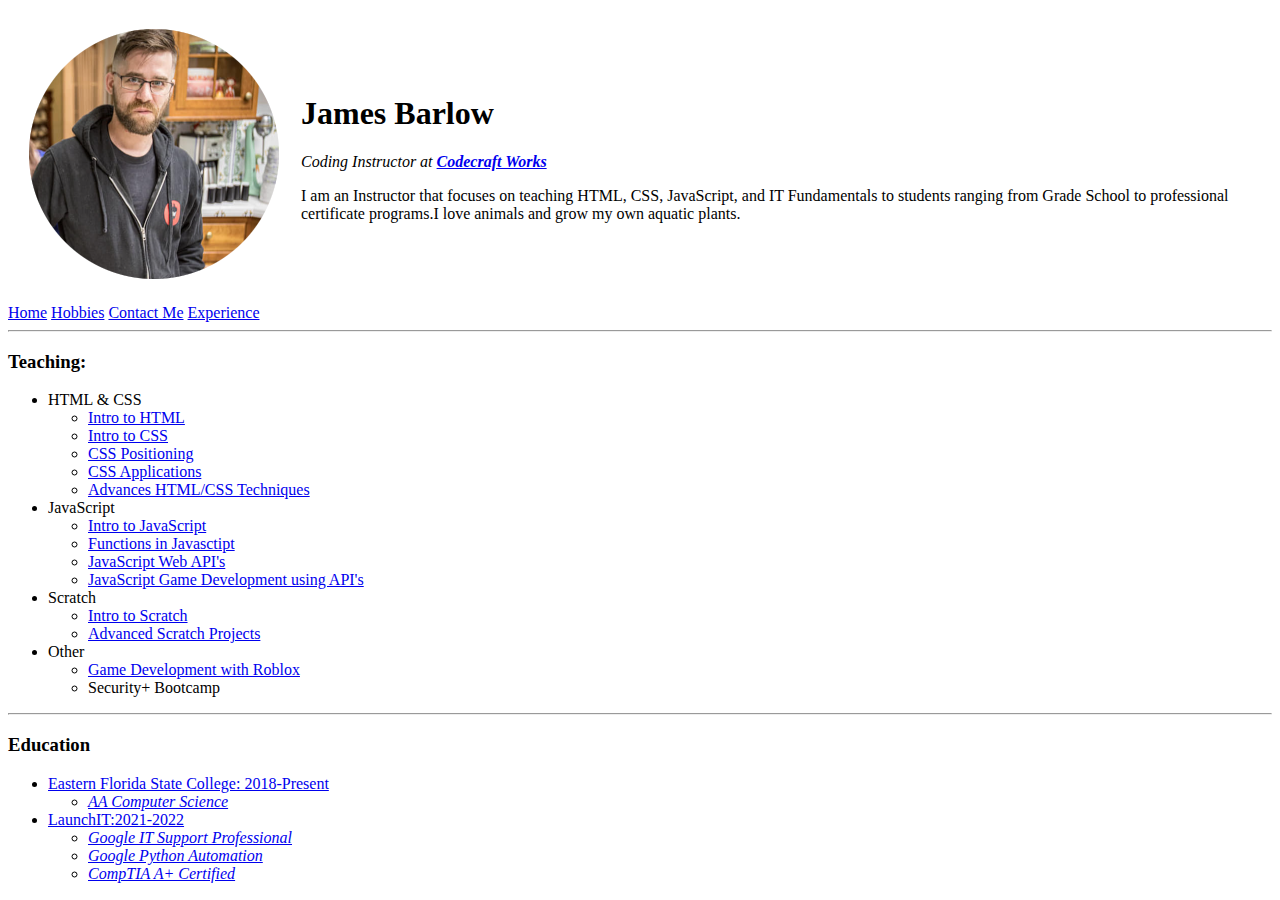
==== index.html @ 70a3de83 "Initial site commit" ====
<!DOCTYPE html>
<html lang="en">

<head>
  <meta charset="utf-8">
  <meta name="description" content="Small Personal Website about myself" />
  <meta name="author" content="James Barlow" />
  <title> James' Personal Website</title>
  <link rel="stylesheet" href="styles/style.css" />
</head>
<body>
  <header>
    <table cellspacing="20">
      <tr>
        <td><img src="images/croppedCircle.png" alt="James Profile Picture" /></td>
        <td><h1>James Barlow</h1>
          <p><em>Coding Instructor at <strong><a href="https://www.codecraftworks.com/" target="_blank">Codecraft Works</a></strong></em></p>
            <p> I am an Instructor that focuses on teaching HTML, CSS, JavaScript, and
              IT Fundamentals to students ranging from Grade School to professional
              certificate programs.I love animals and grow my own aquatic plants.</p></td>
      </tr>
    </table>
    <nav>
      <a href="index.html">Home</a>
      <a href="hobbies.html">Hobbies</a>
      <a href="contact.html">Contact Me</a>
      <a href="workExperience.html">Experience</a>
    </nav>
  </header>

  <main>

    <hr />
    <h3>Teaching:</h3>
    <ul>
      <li>HTML & CSS
        <ul>
          <li><a href="https://projects.codecraftworks.com/web/hG6U4Nbz5yJiH8PWV9NL/?v=1251" target="_blank">Intro to HTML</a></li>
          <li><a href="https://projects.codecraftworks.com/web/VlWKTJ4NchV79GzUr3pe/?v=1673" target="_blank">Intro to CSS</a></li>
          <li><a href="https://projects.codecraftworks.com/web/WLkiyx4N6cTfVaTtlxVs/?v=7717" target="_blank">CSS Positioning</a></li>
          <li><a href="https://projects.codecraftworks.com/web/27sSHlnJhy7nCHcrVA80/?v=8865" target = "_blank">CSS Applications</a></li>
          <li><a href="https://projects.codecraftworks.com/web/D5l3zTLznEUutLBWWqRV/?v=1711" target="_blank">Advances HTML/CSS Techniques</a></li>
        </ul>
      </li>

      <li> JavaScript
        <ul>
          <li><a href="https://projects.codecraftworks.com/web/yfHDrdq7brOuRxMtnivq/?v=270" target="_blank">Intro to JavaScript</a></li>
          <li><a href="https://projects.codecraftworks.com/web/JLHuiLsJKVsjBwhRoNdZ/?v=1479" target="_blank">Functions in Javasctipt</a></li>
          <li><a href="https://projects.codecraftworks.com/web/r113JabfWArRpK4dW0Xb/?v=1817" target="_blank">JavaScript Web API's</a></li>
          <li><a href="https://projects.codecraftworks.com/web/jGxea8aN0xLfIK3cGO8e/?v=5486" target="_blank">JavaScript Game Development using API's</a></li>
        </ul>

      </li>
      <li> Scratch
        <ul>
          <li><a href="https://scratch.mit.edu/projects/710228274" target="_blank">Intro to Scratch</a></li>
          <li><a href="https://scratch.mit.edu/projects/710564955" target="_blank">Advanced Scratch Projects</a></li>
        </ul>
      </li>

      <li> Other
        <ul>
          <li><a href="https://www.roblox.com/games/10137954563/Obby">Game Development with Roblox</a></li>
          <li>Security+ Bootcamp</li>
        </ul>
      </li>
    </ul>
    <hr />

    <h3> Education</h3>
    <ul>
      <li><a href="https://www.easternflorida.edu/" target="_blank">Eastern Florida State College: 2018-Present</a>
        <ul>
          <li>
          <em><a href="https://www.easternflorida.edu/academics/explore-your-options/computer-science-it.cfm" target="_blank">AA Computer Science</em></a></li>
        </ul>
      </li>
      <li><a href="https://bacemploy.com/launchit/">LaunchIT:2021-2022</a>
        <ul>
          <li><em><a href="https://www.coursera.org/google-it?utm_source=google&utm_medium=institutions&utm_campaign=gwgsite" target="_blank">Google IT Support Professional</em></a></li>
          <li><em><a href="https://www.coursera.org/google-it?utm_source=google&utm_medium=institutions&utm_campaign=gwgsite" target="_blank">Google Python Automation</em></a></li>
          <li><em><a href="https://www.comptia.org/certifications/a" target="_blank">CompTIA A+ Certified</em></a></li>
        </ul>
      </li>
    </ul>

  </main>
  <script src="index.js"></script>

</body>
<footer></footer>

</html>
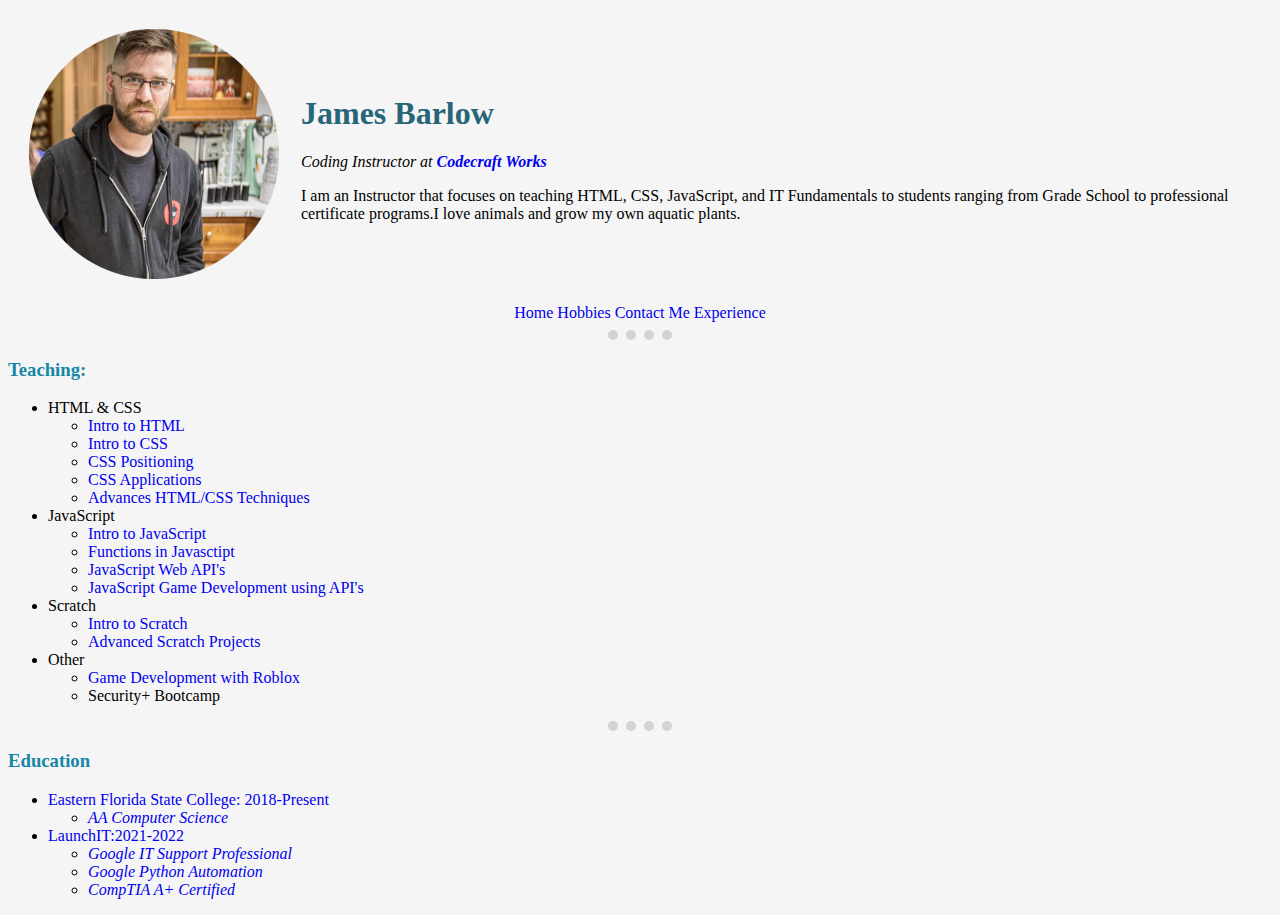
==== commit a4f2a356: "added link to favicon to pages and changed a:hover to a: active" ====
--- a/index.html
+++ b/index.html
@@ -7,6 +7,7 @@
   <meta name="author" content="James Barlow" />
   <title> James' Personal Website</title>
   <link rel="stylesheet" href="styles/style.css" />
+  <link rel="icon" href="images/favicon.ico" />
 </head>
 <body>
   <header>
--- a/styles/style.css
+++ b/styles/style.css
@@ -0,0 +1,42 @@
+body
+{
+  background-color: #F6F5F5;
+}
+hr{
+  border-style: none;
+  border-top-style: dotted;
+  border-width: 10px;
+  border-color: #D3D3D3;
+  width: 5%
+
+}
+nav
+{
+  align-items: center;
+  text-align: center;
+}
+
+h1
+{
+  color: #276678;
+}
+
+h3
+{
+  color: #1687A7;
+}
+a
+{
+  text-decoration: none;
+}
+
+a:active
+{
+  cursor: pointer;
+  background-color: #81CACF;
+  text-decoration: none;
+  padding: 2px;
+  margin: 5px;
+  font-size: 1.15em;
+  color: white;
+}
